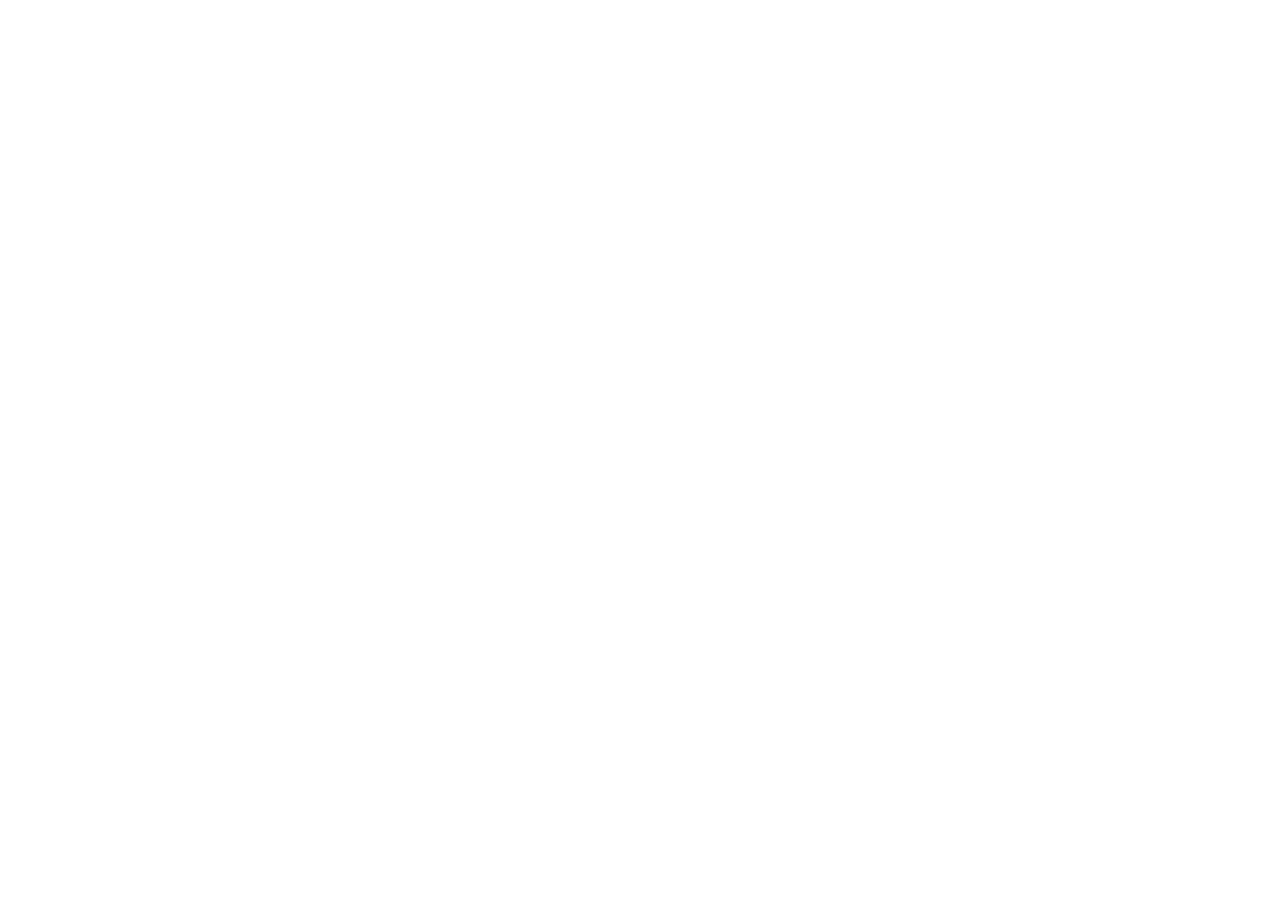
==== index.html @ e7e939bf "first commit" ====
<!DOCTYPE html>
<html lang="en">
<head>
    <meta charset="UTF-8">
    <meta name="viewport" content="width=device-width, initial-scale=1.0">
    <title>Document</title>
</head>
<body>
    
</body>
</html>
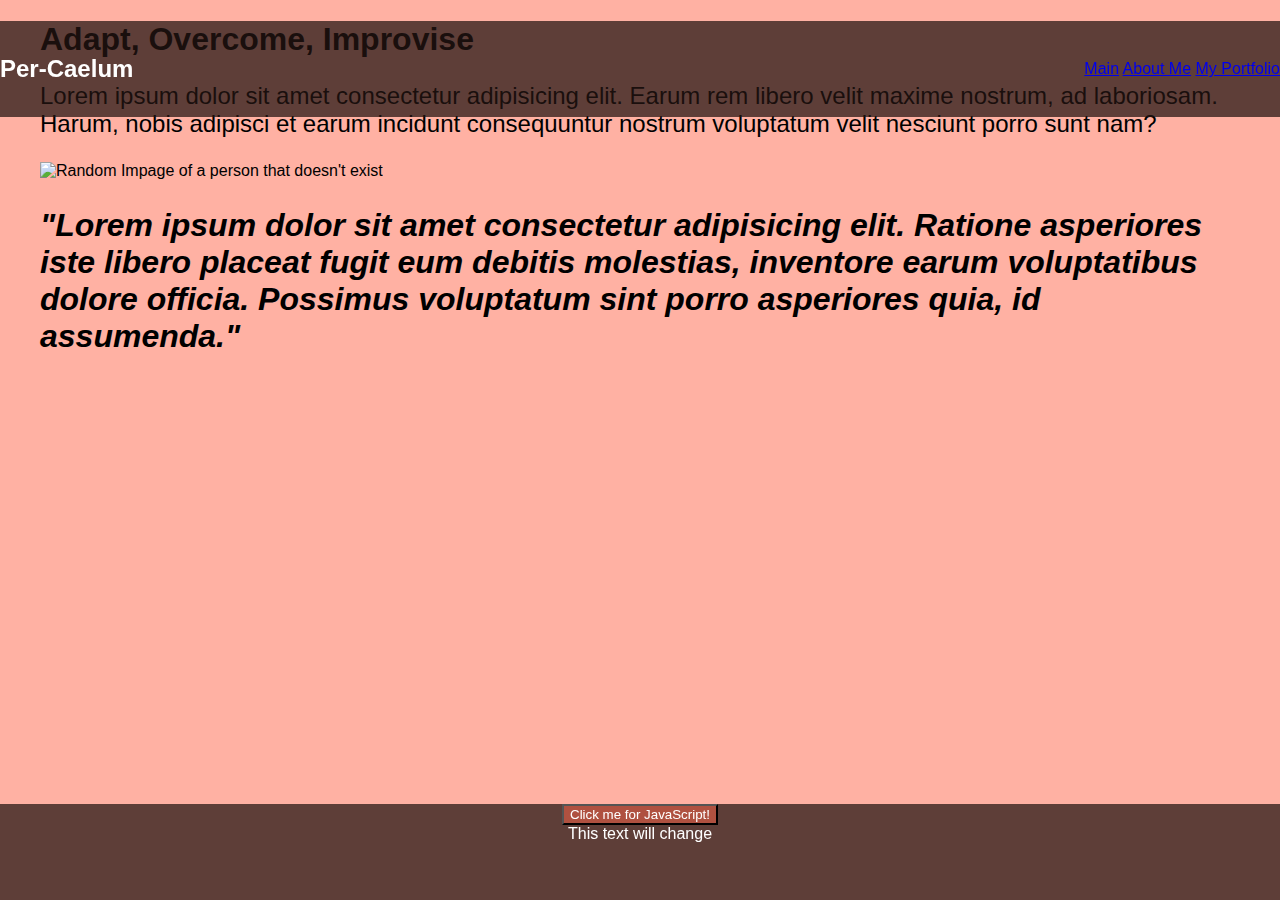
==== commit 645dcc3b: "first commit to template branch. Most of the meat starts here." ====
--- a/index.html
+++ b/index.html
@@ -1,11 +1,47 @@
 <!DOCTYPE html>
 <html lang="en">
-<head>
-    <meta charset="UTF-8">
-    <meta name="viewport" content="width=device-width, initial-scale=1.0">
+  <head>
+    <meta charset="UTF-8" />
+    <meta name="viewport" content="width=device-width, initial-scale=1.0" />
     <title>Document</title>
-</head>
-<body>
-    
-</body>
-</html>+    <link rel="stylesheet" href="style.css" />
+    <link rel="script" href="javascript.js" />
+  </head>
+  <body>
+    <!--https://fullstack.instructure.com/courses/874/assignments/59261?module_item_id=350879
+    https://fsa-personal-website-part-1-0b8b53efdbf4.herokuapp.com/
+    -->
+    <nav>
+      <h2>Per-Caelum</h2>
+      <div>
+        <a class="currentPage" href="#">Main</a>
+        <a href="about.html">About Me</a>
+        <a href="portfolio.html">My Portfolio</a>
+      </div>
+    </nav>
+    <main>
+      <h1 id="motto">Adapt, Overcome, Improvise</h1>
+      <p id="shortDescription">
+        Lorem ipsum dolor sit amet consectetur adipisicing elit. Earum rem
+        libero velit maxime nostrum, ad laboriosam. Harum, nobis adipisci et
+        earum incidunt consequuntur nostrum voluptatum velit nesciunt porro sunt
+        nam?
+      </p>
+      <img
+        id="profilePicture"
+        src="https://this-person-does-not-exist.com/img/avatar-gen493a3cc896fd121a30cc0f8614d68b67.jpg"
+        alt="Random Impage of a person that doesn't exist"
+      />
+      <h2 id="inspirationalText">
+        "Lorem ipsum dolor sit amet consectetur adipisicing elit. Ratione
+        asperiores iste libero placeat fugit eum debitis molestias, inventore
+        earum voluptatibus dolore officia. Possimus voluptatum sint porro
+        asperiores quia, id assumenda."
+      </h2>
+    </main>
+    <footer>
+      <button onclick="doHTMLThing()">Click me for JavaScript!</button>
+      <div id="footerText">This text will change</div>
+    </footer>
+  </body>
+</html>
--- a/style.css
+++ b/style.css
@@ -0,0 +1,107 @@
+html {
+  background-color: rgba(255, 99, 71, 0.5);
+  /*Trying to keep text more accessible.*/
+  font-size: 1em;
+  font-family: Helvetica, Arial, sans-serif;
+}
+
+nav {
+  display: flex;
+  position: fixed;
+
+  /*Structuring*/
+  left: 0;
+  right: 0;
+  align-items: center;
+  justify-content: space-between;
+
+  /*Coloring*/
+  background-color: rgba(36, 21, 18, 0.733);
+  color: rgba(255, 255, 255, 1);
+
+  /*Sizing*/
+  height: 6em;
+}
+
+main {
+  margin-left: 2em;
+  margin-right: 2em;
+}
+
+footer {
+  position: fixed;
+
+  /*Structuring*/
+  text-align: center;
+  left: 0;
+  right: 0;
+  bottom: 0;
+  /*Coloring*/
+  background-color: rgba(36, 21, 18, 0.733);
+  color: rgba(255, 255, 255, 1);
+
+  /*Sizing*/
+  height: 6em;
+}
+
+/*Image Section*/
+
+/*Images specifically in sections, such found in about and portfolio*/
+section > img {
+  height: 8em;
+  width: 8em;
+}
+/*Image on the main page of the person*/
+#profilePicture {
+  height: 9em;
+  width: 9em;
+}
+
+/*Button things*/
+button {
+  background-color: rgba(255, 99, 71, 0.5);
+  color: white;
+  cursor: pointer;
+}
+
+/*Main page text*/
+#motto {
+  font-weight: bold;
+  font-size: 2em;
+}
+
+#shortDescription {
+  font-size: 1.5em;
+}
+
+#inspirationalText {
+  font-style: italic;
+  font-size: 2em;
+}
+
+section > h3 {
+  font-weight: bold;
+}
+
+#aboutHobby1,
+#aboutHobby3,
+#projectTwo {
+  text-align: left;
+}
+#aboutHobby2,
+#projectOne,
+#projectThree {
+  text-align: right;
+}
+
+#aboutHobby1 > img,
+#aboutHobby3 > img,
+#projectTwo > img {
+  margin-right: 0em;
+}
+
+#aboutHobby2 > img,
+#projectOne > img,
+#projectThree > img {
+  margin-left: 0em;
+}
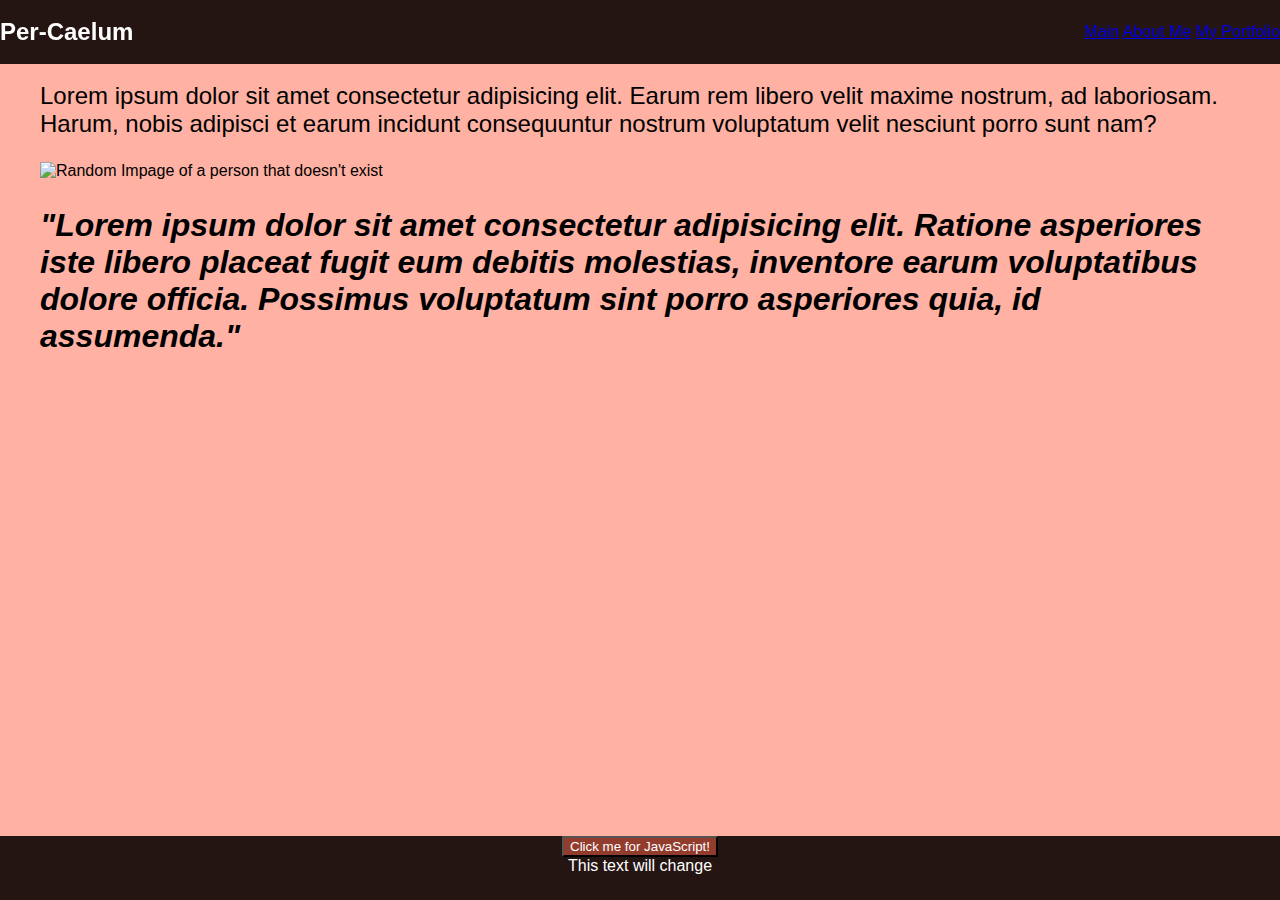
==== commit 31b1ad6f: "adjusted some minor CSS things, such as header and footer to nontransparent. In addition to properly" ====
--- a/index.html
+++ b/index.html
@@ -5,7 +5,7 @@
     <meta name="viewport" content="width=device-width, initial-scale=1.0" />
     <title>Document</title>
     <link rel="stylesheet" href="style.css" />
-    <link rel="script" href="javascript.js" />
+    <script rel="script" src="javascript.js" defer></script>
   </head>
   <body>
     <!--https://fullstack.instructure.com/courses/874/assignments/59261?module_item_id=350879
--- a/style.css
+++ b/style.css
@@ -12,15 +12,16 @@
   /*Structuring*/
   left: 0;
   right: 0;
+  top: 0;
   align-items: center;
   justify-content: space-between;
 
   /*Coloring*/
-  background-color: rgba(36, 21, 18, 0.733);
+  background-color: rgba(36, 21, 18, 1);
   color: rgba(255, 255, 255, 1);
 
   /*Sizing*/
-  height: 6em;
+  height: 4em;
 }
 
 main {
@@ -36,12 +37,13 @@
   left: 0;
   right: 0;
   bottom: 0;
+
   /*Coloring*/
-  background-color: rgba(36, 21, 18, 0.733);
+  background-color: rgba(36, 21, 18, 1);
   color: rgba(255, 255, 255, 1);
 
   /*Sizing*/
-  height: 6em;
+  height: 4em;
 }
 
 /*Image Section*/
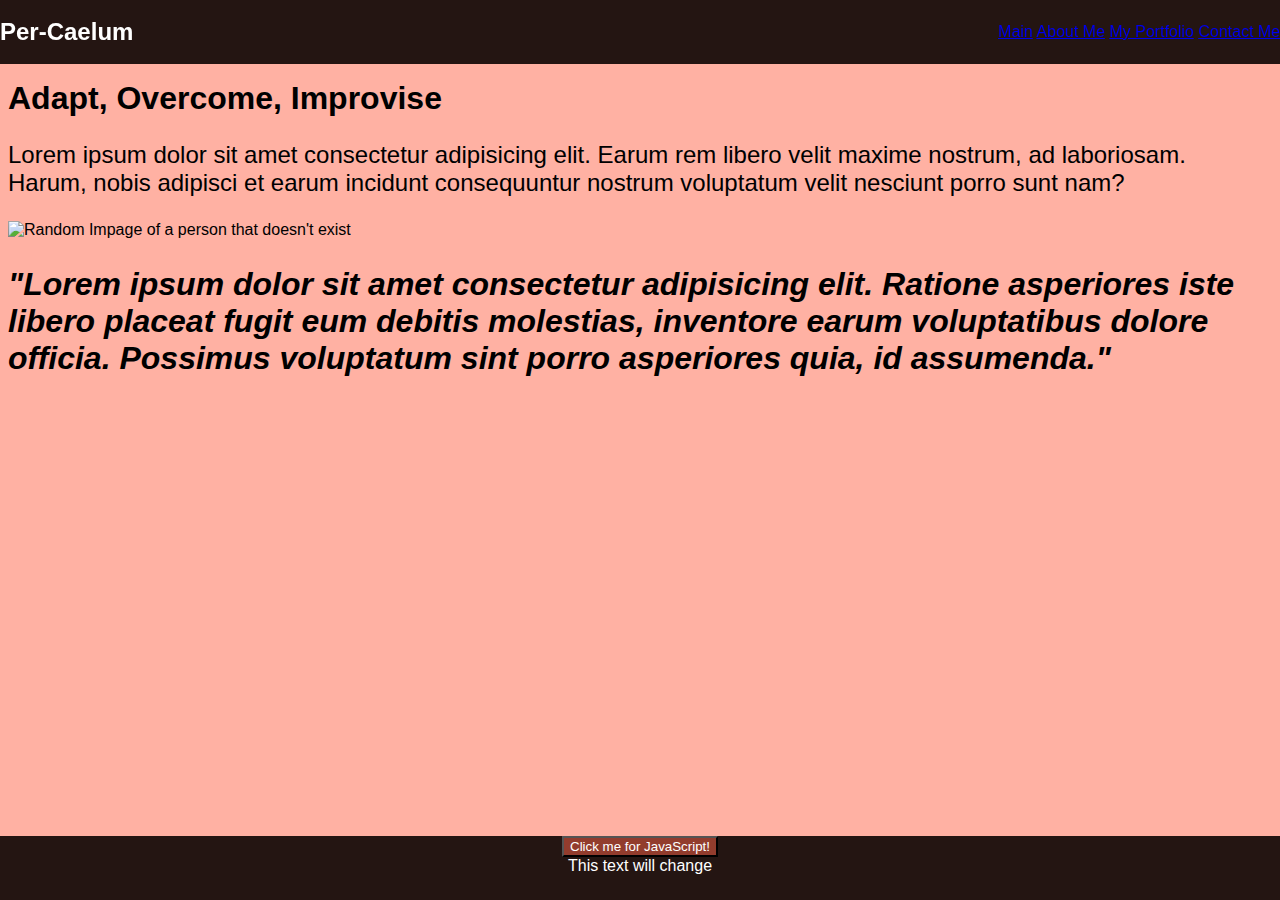
==== commit 1de78d39: "corrected the alignments of text for portfolio projects and about hobbies. Included the required cha" ====
--- a/index.html
+++ b/index.html
@@ -17,6 +17,7 @@
         <a class="currentPage" href="#">Main</a>
         <a href="about.html">About Me</a>
         <a href="portfolio.html">My Portfolio</a>
+        <a href="contact.html">Contact Me</a>
       </div>
     </nav>
     <main>
--- a/style.css
+++ b/style.css
@@ -25,8 +25,8 @@
 }
 
 main {
-  margin-left: 2em;
-  margin-right: 2em;
+  margin: 5em 2em 5em auto;
+  height: 100%;
 }
 
 footer {
@@ -85,25 +85,50 @@
   font-weight: bold;
 }
 
-#aboutHobby1,
-#aboutHobby3,
-#projectTwo {
+/* Portfolio + AboutMe page */
+section > h3 {
+  text-align: center;
+}
+
+/* Left-align */
+.hobby {
   text-align: left;
 }
-#aboutHobby2,
-#projectOne,
-#projectThree {
+.hobby > img {
+  float: left;
+  padding-right: 1em;
+}
+
+.project:nth-child(2) {
+  text-align: left !important;
+}
+.project:nth-child(2) > img {
+  float: left !important;
+  padding-right: 1em;
+}
+
+/* Right-align */
+.hobby:nth-child(2) {
+  text-align: right !important;
+}
+
+.hobby:nth-child(2) > img {
+  float: right !important;
+  padding-left: 1em;
+}
+
+.project {
   text-align: right;
 }
 
-#aboutHobby1 > img,
-#aboutHobby3 > img,
-#projectTwo > img {
-  margin-right: 0em;
+.project > img {
+  float: right;
+  padding-left: 1em;
 }
 
-#aboutHobby2 > img,
-#projectOne > img,
-#projectThree > img {
-  margin-left: 0em;
+/* Success Page */
+#success {
+  text-align: center;
+  justify-content: center;
+  height: 100%;
 }
